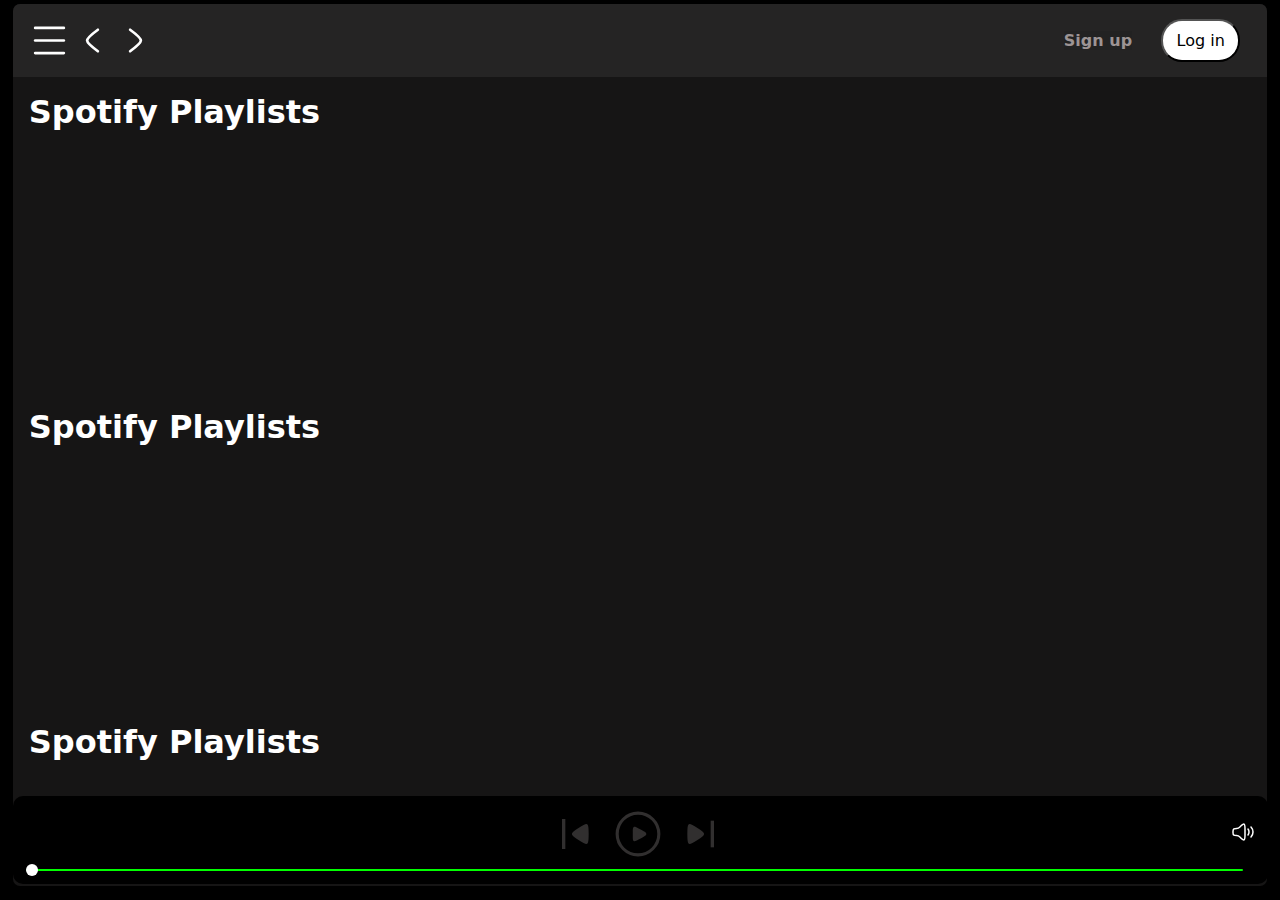
==== index.html @ d91ca883 "Initial commit" ====
<!DOCTYPE html>
<html lang="en">
  <head>
    <meta charset="UTF-8" />
    <meta name="viewport" content="width=device-width, initial-scale=1.0, height=device-height" />
    <meta name="description" content="" />
    <title>Aniket's website</title>
    <link rel="stylesheet" href="css/styles2.css" />
    <link rel="stylesheet" href="css/utility.css" />
  </head>
  <body>
    <div class="container flex bg-black">
      <div class="left">
        <div class="home rounded bg-grey m-1 p-1">
          <div class="logo">
            <img width="100" class="invert" src="img/spotify.svg" alt="spotify" />
            <img class="invert close" src="img/close.svg" alt="close" />
          </div>
          <ul>
            <li>
              <img class="invert" src="img/home.svg" alt="home" />
              Home
            </li>
            <li>
              <img class="invert" src="img/search.svg" alt="search" />
              Search
            </li>
          </ul>
        </div>
        <div class="library rounded bg-grey p-1 m-1">
          <div class="heading items-center">
            <img class="invert" src="img/library.svg" alt="library" />
            <h2>Your Library</h2>
          </div>

          <div class="songlist">
            <ul></ul>
          </div>

          <div class="footer bg-grey">
            <a href="https://www.spotify.com/in-en/legal/">Legal</a>
            <a href="https://www.spotify.com/in-en/safetyandprivacy/"
              >Safety & Privacy</a
            >
            <a href="https://www.spotify.com/in-en/legal/privacy-policy/"
              >Privacy Policy</a
            >
            <a href="https://www.spotify.com/in-en/legal/cookies-policy/"
              >Cookies</a
            >
            <a href="https://www.spotify.com/in-en/legal/privacy-policy/#s3"
              >About Ads</a
            >
            <a href="https://www.spotify.com/in-en/accessibility/"
              >Accessibility</a
            >
          </div>
        </div>
      </div>
      <div class="right rounded bg-grey">
        <div class="header">
          <div class="navigation">
            <img class="invert hamburger" src="img/hamburger.svg" alt="hamburger" />
            <img class="invert" src="img/left.svg" alt="left" />
            <img src="img/right.svg" alt="right" class="invert" />
          </div>
          <div class="buttons">
            <button class="signupbtn">Sign up</button>
            <button class="loginbtn">Log in</button>
          </div>
        </div>
        <div class="topics">
          <div class="spotifyPlaylist">
            <h1>Spotify Playlists</h1>
            <div class="cardContainer"></div>
          </div>

          <div class="spotifyPlaylist">
            <h1>Spotify Playlists</h1>
            <div class="cardContainer"></div>
          </div>

          <div class="spotifyPlaylist">
            <h1>Spotify Playlists</h1>
            <div class="cardContainer"></div>
          </div>

        </div>
        <div class="playbar">
          <div class="details">
            <div class="songinfo"></div>
            <div class="songbuttons">
              <img id="prevButton" src="img/prev.svg" alt="Prev" />
              <img id="playButton" src="img/play.svg" alt="Play" />
              <img id="nextButton" src="img/next.svg" alt="Next" />
            </div>
            <div class="vol-timer">
              <div class="volume">
                <img id="volume" src="img/volume.svg" alt="volume" class="invert" />
                <input
                  type="range"
                  style="writing-mode: vertical-lr; direction: rtl"
                  class="volume-range"
                />
              </div>
              <div class="songtimer"></div>
            </div>
          </div>
          <div class="seek-container">
            <div class="seekbar">
              <div class="circle"></div>
            </div>
          </div>
        </div>
      </div>
    </div>
    <script src="js/script.js"></script>
  </body>
</html>
---- css/styles2.css ----
* {
  margin: 0;
  padding: 0;
  font-family: system-ui, -apple-system, BlinkMacSystemFont, "Segoe UI", Roboto,
    Oxygen, Ubuntu, Cantarell, "Open Sans", "Helvetica Neue", sans-serif;
}

:root{
  --a:0;
}

body {
  background-color: black;
  overflow: hidden;
}

.left {
  padding: 6px;
  width: 25vw;
  height: 100%;
}

.right {
  margin: 11px 0;
  margin-right: 12px;
  width: 75vw;
  height: 98vh;
  position: relative;
}

.navigation {
  display: flex;
}

.home ul li {
  display: flex;
  width: 18px;
  gap: 15px;
  padding-top: 14px;
  list-style: none;
  font-weight: bold;
}

.heading {
  display: flex;
  width: 100%;
  gap: 15px;
  padding: 21px 10px;
  font-weight: bold;
  font-size: 15px;
}

.library {
  min-height: 81vh;
  position: relative;
}

.heading img {
  width: 25px;
}

.footer {
  display: flex;
  font-size: 11px;
  gap: 15px;
  position: absolute;
  bottom: 0;
  padding: 15px;
  margin-bottom: 8px;
  /* height: 1%; */
}

.footer a {
  color: grey;
}

.header {
  display: flex;
  justify-content: space-between;
  background-color: #252424;
  border-top-left-radius: 7px;
  border-top-right-radius: 7px;
}

.header > * {
  padding: 15px;
  /* gap: 1000px; */
}

.spotifyPlaylist {
  padding: 16px;
}

.topics {
  overflow-y: auto;
  max-height: 80.5vh;
}

.logo {
  display: flex;
}

.cardContainer {
  display: flex;
  flex-wrap: nowrap;
  /* justify-content: center; */
  overflow-x: auto;
  gap: 10px;
  margin: 10px;
  max-width: 1365px;
}

.card {
  background-color: #252424;
  border-radius: 10px;
  min-width: 198.5px;
  max-width: 198.5px;
  overflow: hidden;
  padding: 10px;
  position: relative;
  height: 350px;
  cursor: pointer;
  transition: all 1s;
}

.card:hover{
  background-color: #484747;
  --a:1;
}

.card img {
  width: 100%;
  border-radius: 10px;
  object-fit: contain;
}

.card h1 {
  padding-top: 10px;
}

.card p {
  padding-top: 10px;
  word-break: break-all;
}

.play {
  position: absolute;
  top: 155px;
  right: 17px;
  z-index: 1;
  opacity: var(--a);
  transition: all 1s ease-out;
}

.buttons > * {
  margin: 0 12px;
}

.signupbtn {
  background-color: rgb(34 34 34);
  color: rgb(156, 148, 148);
  font-weight: bold;
  border: none;
  outline: none;
  cursor: pointer;
  font-size: 16px;
}

.signupbtn:hover {
  font-size: 17px;
  color: white;
}

.loginbtn {
  background-color: white;
  border-radius: 21px;
  color: black;
  padding: 10px;
  width: 79px;
  cursor: pointer;
  font-size: 16px;
}

.loginbtn:hover {
  font-weight: bold;
  font-size: 17px;
}

.hamburger {
  display: none;
}

.close {
  display: none;
}

.songbuttons {
  justify-content: center;
  display: flex;
  gap: 16px;
}

.songbuttons img {
  cursor: pointer;
}

.songlist ul {
  padding: 0 10px;
  overflow-y: auto;
  max-height: 69vh;
}

.songlist ul li {
  list-style-type: none;
  gap: 10px;
  background-color: #252424;
  display: flex;
  margin: 10px;
  height: 70px;
  border-radius: 10px;
  padding: 7px;
  position: relative;
  cursor: pointer;
}

.songlist ul li .info {
  padding: 4px;
  width: 60%;
  overflow: hidden;
}

.info div {
  word-break: break-all;
}

.trackname {
  font-size: medium;
}

.artist {
  padding-top: 4px;
  font-size: small;
}

.songlist ul li img {
  object-fit: contain;
  border-radius: 10px;
  /* border: 4px solid #4c4c4c; */
}

.songlist ul li .playnow {
  right: 10px;
  top: 17px;
  position: absolute;
  /* background-color: #363535; */
  cursor: pointer;
}

.seek-container {
  display: flex;
  justify-content: center;
  align-items: center;
  width: 100%;
  margin-top: 0.5px;
}

.seekbar {
  width: 70%;
  height: 2px;
  background-color: #00ff00;
  border-radius: 10px;
  position: relative;
  z-index: 1;
  cursor: pointer;
}

.circle {
  height: 12px;
  width: 12px;
  border-radius: 50%;
  background-color: white;
  position: absolute;
  left: 0%;
  top: -5px;
  z-index: 2;
  transition: left 0.5s;
}

.playbar {
  display: flex;
  flex-direction: column;
  justify-content: center;
  align-items: center;
  position: absolute;
  bottom: 2px;
  background-color: #000000;
  border-radius: 10px;
  right: 0;
  left: 0;
  padding: 13px;
  z-index: 2;
  min-height: 40px;
  width: calc(100% - 25px);
}

.details {
  display: flex;
  justify-content: space-between;
  align-items: center;
  width: 100%;
  margin-bottom: 10px;
  font-size: 22px;
  padding: 0 15px;
}

.songinfo {
  flex-grow: 1;
  flex-shrink: 1;
  flex-basis: 0;
  text-align: left;
  padding-right: 4px;
}

.controls {
  display: flex;
  align-items: center;
}

.songbuttons {
  display: flex;
  justify-content: center;
  align-items: center;
  margin-right: 10px; /* Adjust as needed */
}

.songtimer {
  text-align: right;
  margin-right: 2px; /* Add spacing between the timer and the volume */
  text-align: right;
  padding-left: 4px;
  padding: 0 6px;
  margin-top: 2px;
  /* word-break:var("/"); */
}

.vol-timer {
  flex-direction: column;
  flex-grow: 1;
  flex-shrink: 1;
  flex-basis: 0;
}

.volume {
  position: relative;
  float: right;
  margin-left: 10px; /* Add space between the timer and volume button */
  cursor: pointer;
}

.volume-range {
  position: absolute;
  bottom: 30px;
  left:50%; 
  transform: translateX(-50%);
  width: 6px;
  height: 100px;
  display: none;
  writing-mode: bt-lr; 
  /* cursor: pointer; */
}

.volume:hover .volume-range{
  display: block; 
}
@media (max-height: 931px) {
  .library {
    min-height: 79%;
    position: relative;
  }

  .songlist ul {
    overflow-y: auto;
    max-height: calc(69vh - 20px);
  }
}

@media (min-height: 1000px) {
  .library {
    min-height: 82%;
  }

  .songlist ul {
    max-height: 71vh;
  }
}

@media (min-height:1000px){
  .playbar{
    top: calc(84.6vh );
    bottom: 8vh;
    /* opacity: 0.7; */
  }
  .topics{
    max-height: 78.5vh;
  }
  .right{
    max-height: 89vh;
  }
}

@media (min-height: 1140px) {
  .library {
    min-height: 84%;
  }
  .playbar{
    min-height: 75px;
  }
  .songlist ul {
    max-height: 74vh;
  }
}

@media (min-height: 1300px) {
  .library {
    min-height: 86%;
  }
  
  .songlist ul {
    max-height: 77vh;
  }
}
@media (max-width: 1750px) {
  .trackname {
    width: 80%;
  }
  .artist {
    width: 80%;
  }
}

@media (max-width: 1457px) {
  .left {
    background-color: black;
    position: absolute;
    left: -110%;
    transition: all 0.3s;
    z-index: 3;
    width: 365px;
  }

  .footer {
    font-size: 8px;
  }

  .right {
    left: 1vw;
    width: 98vw;
    margin: 4px 0;
  }

  .hamburger {
    display: block;
    cursor: pointer;
  }

  .close {
    display: block;
    cursor: pointer;
  }

  .logo {
    justify-content: space-between;
  }

  .seek-container {
    justify-content: space-between;
  }

  .seekbar {
    width: 99%;
  }

  .details {
    font-size: large;
  }

  .cardContainer {
    min-height: 25vh;
    max-width: 94vw;
  }

  .card {
    width: 180px;
    height: 300px;
  }

  .card h1 {
    font-size: large;
  }

  .card p {
    font-size: small;
  }

  .play {
    top: 138px;
    right: 12px;
  }

  .info div {
    width: 135px;
  }

  .trackname {
    font-size: small;
  }

  .artist {
    font-size: x-small;
  }
}

@media (max-width: 670px) {
  .cardContainer {
    max-height: 285px;
    max-width: 92vw;
  }

  .card {
    min-width: 145px;
    max-height: 265px;
  }

  .card h1 {
    font-size: large;
  }

  .card p {
    font-size: small;
  }

  .play {
    top: 103px;
    right: 12px;
  }
}

@media (max-width: 480px) {
  .songinfo {
    font-size: small;
  }

  .songtimer {
    font-size: small;
  }
}
---- css/utility.css ----
.border{
    border: 2px solid black;
    margin: 3px;
}

.flex{
    display: flex;
}

.justify-center{
    justify-content: center;
}

.items-center{
    align-items: center;
}

.bg-black{
    background-color: black;
    color: white;
}

.invert{
    filter: invert(1) !important;
}

.bg-grey{
    background-color: #161515;
}

.rounded{
    border-radius: 7px;
}

.p-1{
    padding: 15px;
}

.m-1{
    margin: 5px;;
}

/* For Webkit-based browsers (Chrome, Safari) */
::-webkit-scrollbar {
    width: 12px;
  }
  
  ::-webkit-scrollbar-track {
    background: #252424; /* Dark background for scrollbar track */
  }
  
  ::-webkit-scrollbar-thumb {
    background: #555; /* Darker color for scrollbar thumb */
    border-radius: 10px;
    border: 3px solid #252424; /* Creates a gap between thumb and track */
  }
  
  ::-webkit-scrollbar-thumb:hover {
    background: #888; /* Slightly lighter color on hover */
  }
  
  /* For Firefox */
  * {
    scrollbar-width: thin;
    scrollbar-color: #555 #252424;
  }
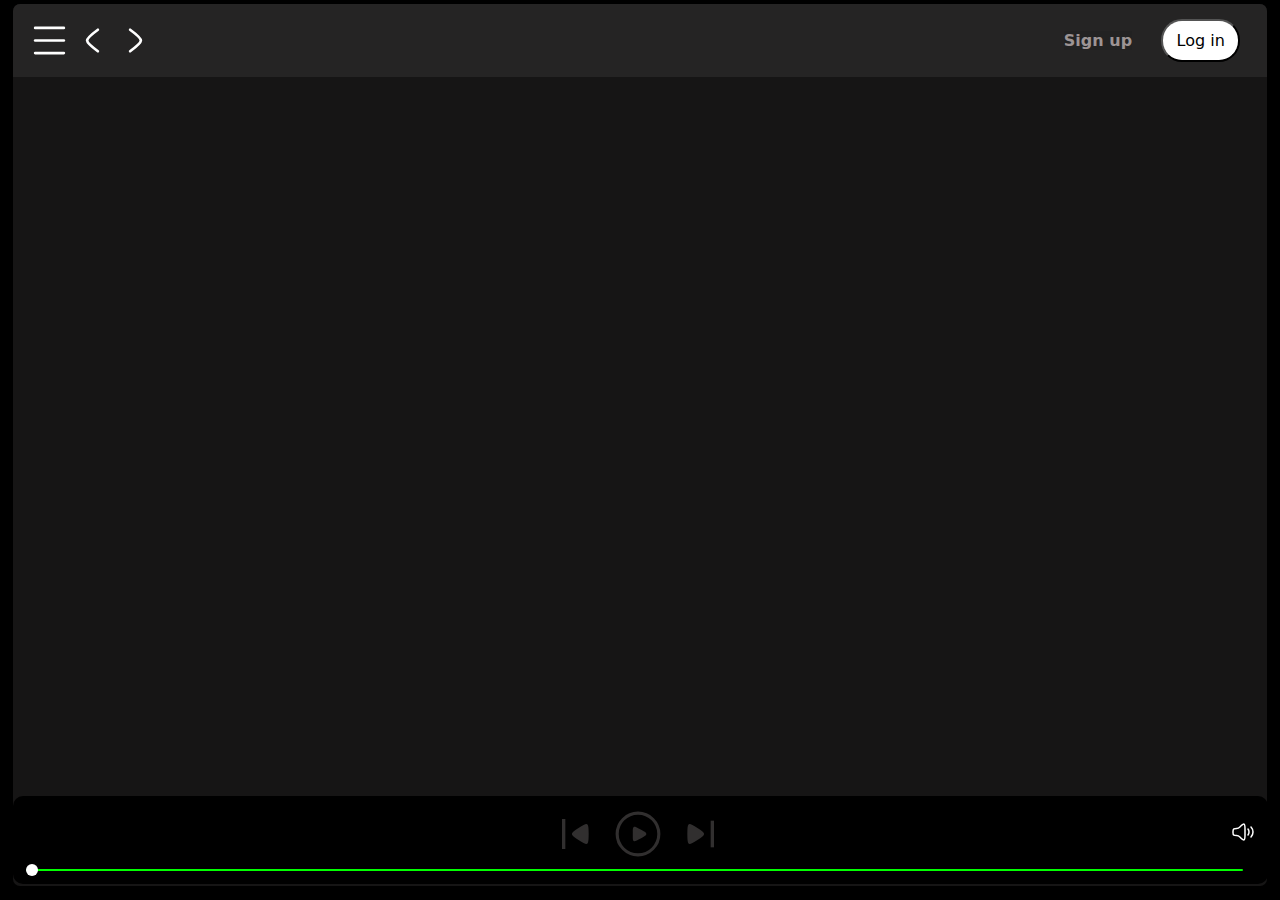
==== commit c4246fe9: "Add files via upload" ====
--- a/index.html
+++ b/index.html
@@ -17,13 +17,17 @@
             <img class="invert close" src="img/close.svg" alt="close" />
           </div>
           <ul>
-            <li>
+            <li class="homeButton">
               <img class="invert" src="img/home.svg" alt="home" />
               Home
             </li>
-            <li>
-              <img class="invert" src="img/search.svg" alt="search" />
-              Search
+            <li class="searchButton ">
+              <div class="searchBar">
+                <input type="text" id="search-bar" placeholder="Search..." />
+                <button id="search-button"><img src="img/search.svg"/></button>
+              </div>
+              <img id="search" class="invert" src="img/search.svg" alt="search" />
+              <a>Search</a>
             </li>
           </ul>
         </div>
@@ -61,8 +65,8 @@
         <div class="header">
           <div class="navigation">
             <img class="invert hamburger" src="img/hamburger.svg" alt="hamburger" />
-            <img class="invert" src="img/left.svg" alt="left" />
-            <img src="img/right.svg" alt="right" class="invert" />
+            <img class="invert backward" src="img/left.svg" alt="left" />
+            <img class="invert forward" src="img/right.svg" alt="right" />
           </div>
           <div class="buttons">
             <button class="signupbtn">Sign up</button>
@@ -71,17 +75,17 @@
         </div>
         <div class="topics">
           <div class="spotifyPlaylist">
-            <h1>Spotify Playlists</h1>
+            <h1></h1>
             <div class="cardContainer"></div>
           </div>
 
           <div class="spotifyPlaylist">
-            <h1>Spotify Playlists</h1>
+            <h1></h1>
             <div class="cardContainer"></div>
           </div>
 
           <div class="spotifyPlaylist">
-            <h1>Spotify Playlists</h1>
+            <h1></h1>
             <div class="cardContainer"></div>
           </div>
 
